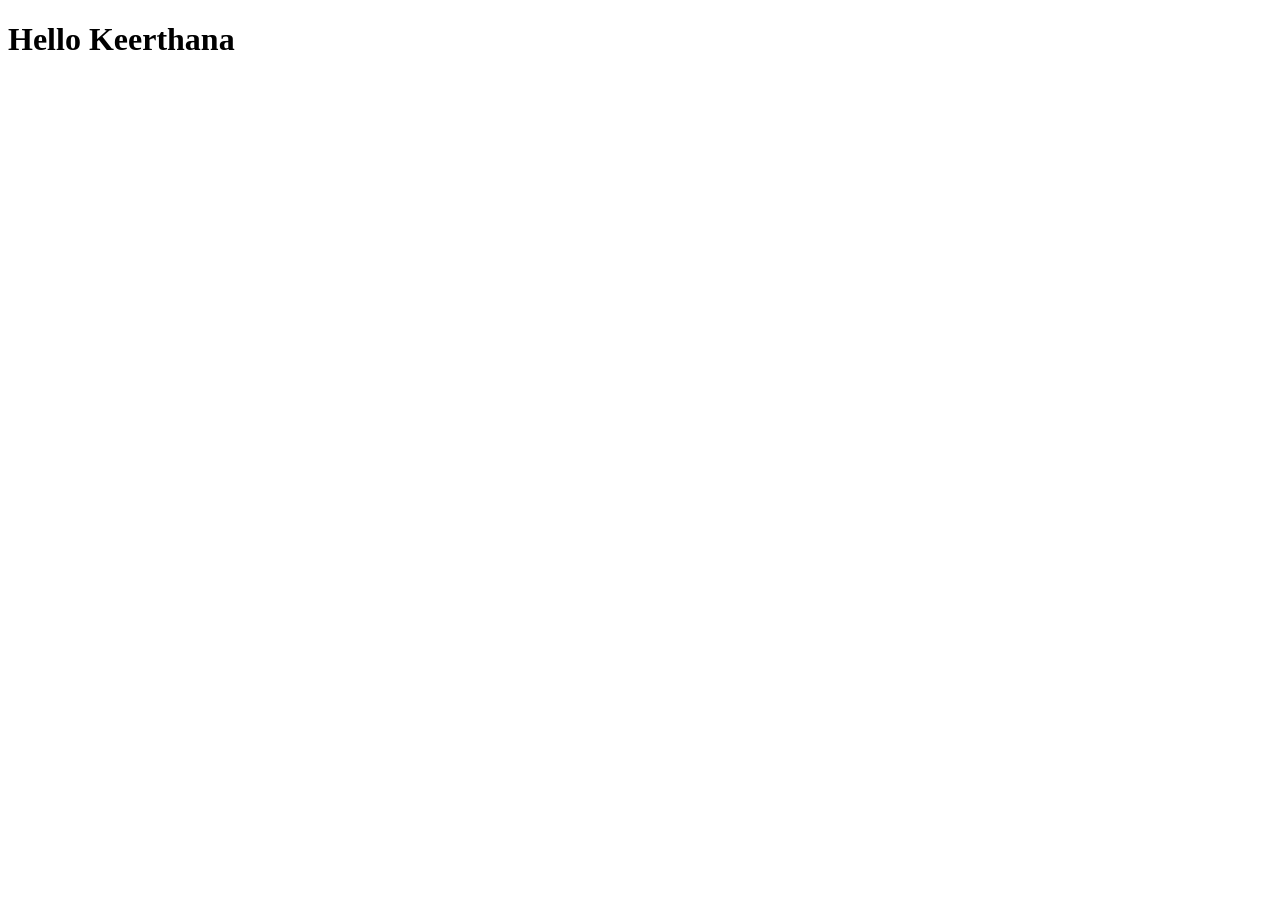
==== index.html @ 8bedb22a "js" ====
<!DOCTYPE html>
<html lang="en">
<head>
    <meta charset="UTF-8">
    <meta name="viewport" content="width=device-width, initial-scale=1.0">
    <title>Document</title>
    <link ref=""stylesheet" href="style.css">
</head>
<body>
    <h1>Hello Keerthana</h1>




    <script src="script.js"></script>
</body>
</html>
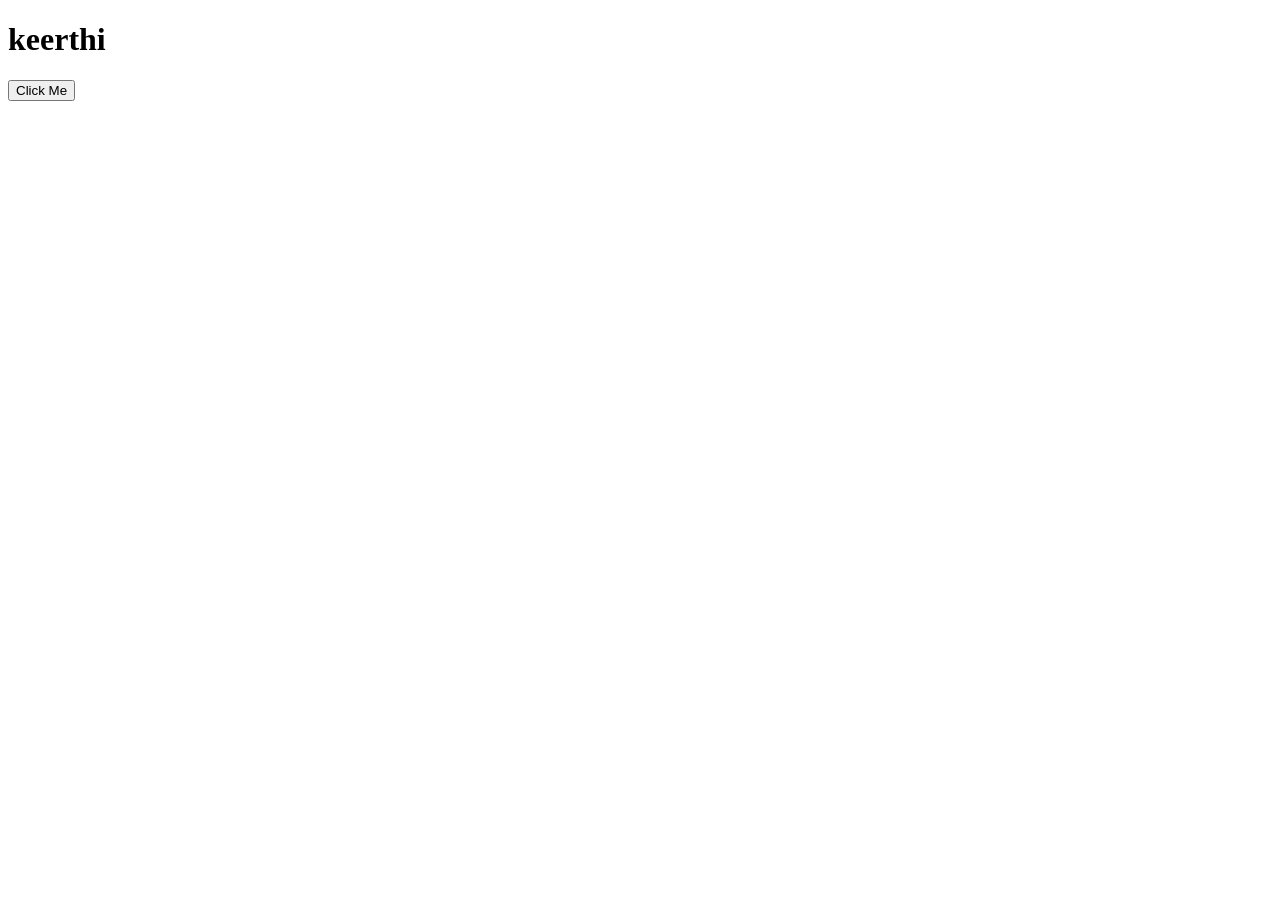
==== commit a1c23ad5: "updated" ====
--- a/index.html
+++ b/index.html
@@ -7,7 +7,12 @@
     <link ref=""stylesheet" href="style.css">
 </head>
 <body>
-    <h1>Hello Keerthana</h1>
+    <!-- <h1>Hello Keerthana</h1>
+    <h1 class="heading">Welcome to my website</h1>
+    <h1 id="display" class="hola" >Hello</h1>
+    <p id="para" hello></p> -->
+    <h1 id="display" keerthana> keerthi</h1>
+    <button onclick="change()">Click Me</button>
 
 
 
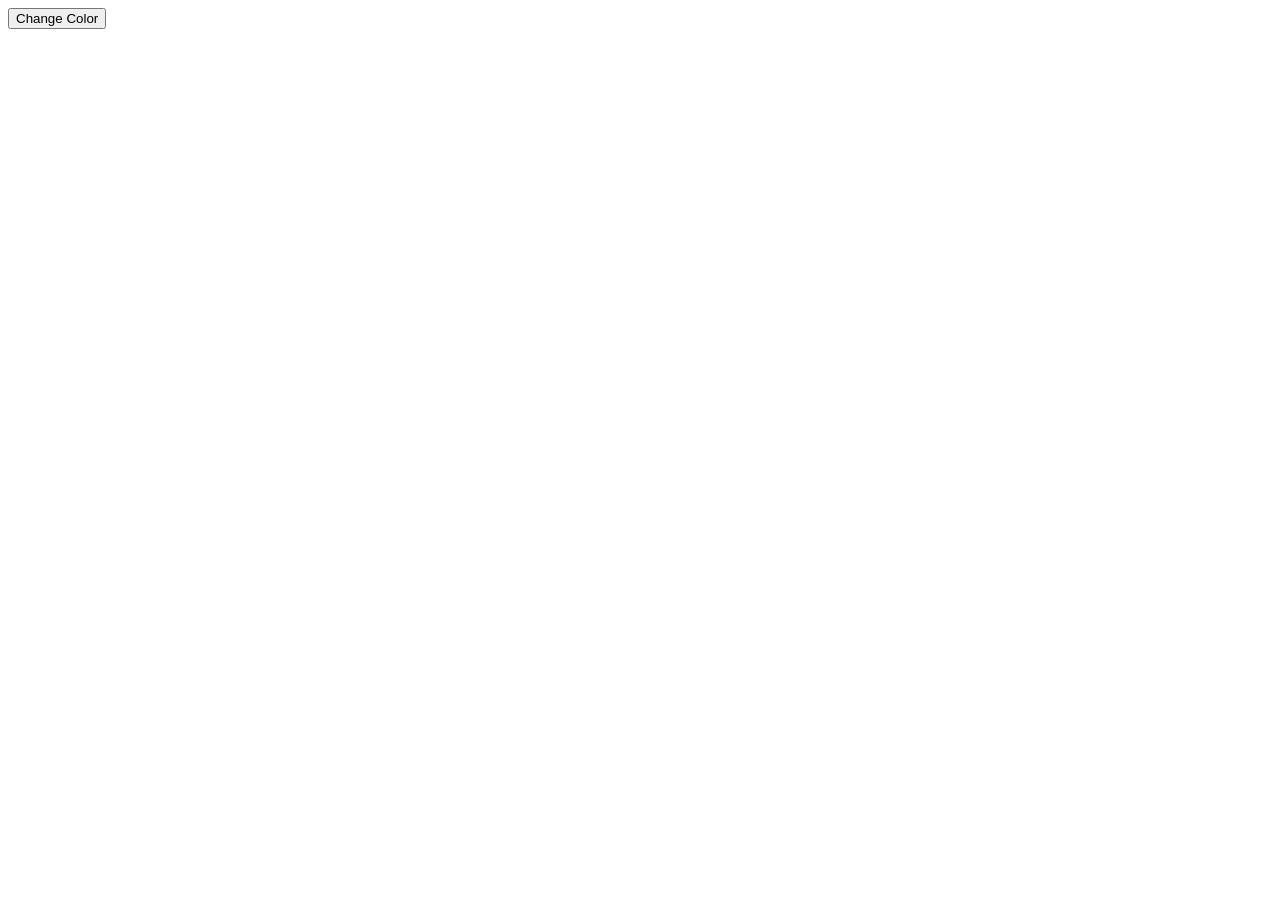
==== commit a6954bc0: "Update" ====
--- a/index.html
+++ b/index.html
@@ -11,8 +11,10 @@
     <h1 class="heading">Welcome to my website</h1>
     <h1 id="display" class="hola" >Hello</h1>
     <p id="para" hello></p> -->
-    <h1 id="display" keerthana> keerthi</h1>
-    <button onclick="change()">Click Me</button>
+    <!-- <h1 id="display" keerthana> keerthi</h1>
+    <button onclick="change()">Click Me</button> -->
+    <div id="box"></div>
+    <button onclick="changecolor()">Change Color</button>
 
 
 
--- a/style.css
+++ b/style.css
@@ -0,0 +1,10 @@
+body {
+    text-align: center;
+}
+
+#box {
+    width: 70%;
+    height: 300px;
+    border: 3px solid black;
+    margin: 3cm auto;
+}
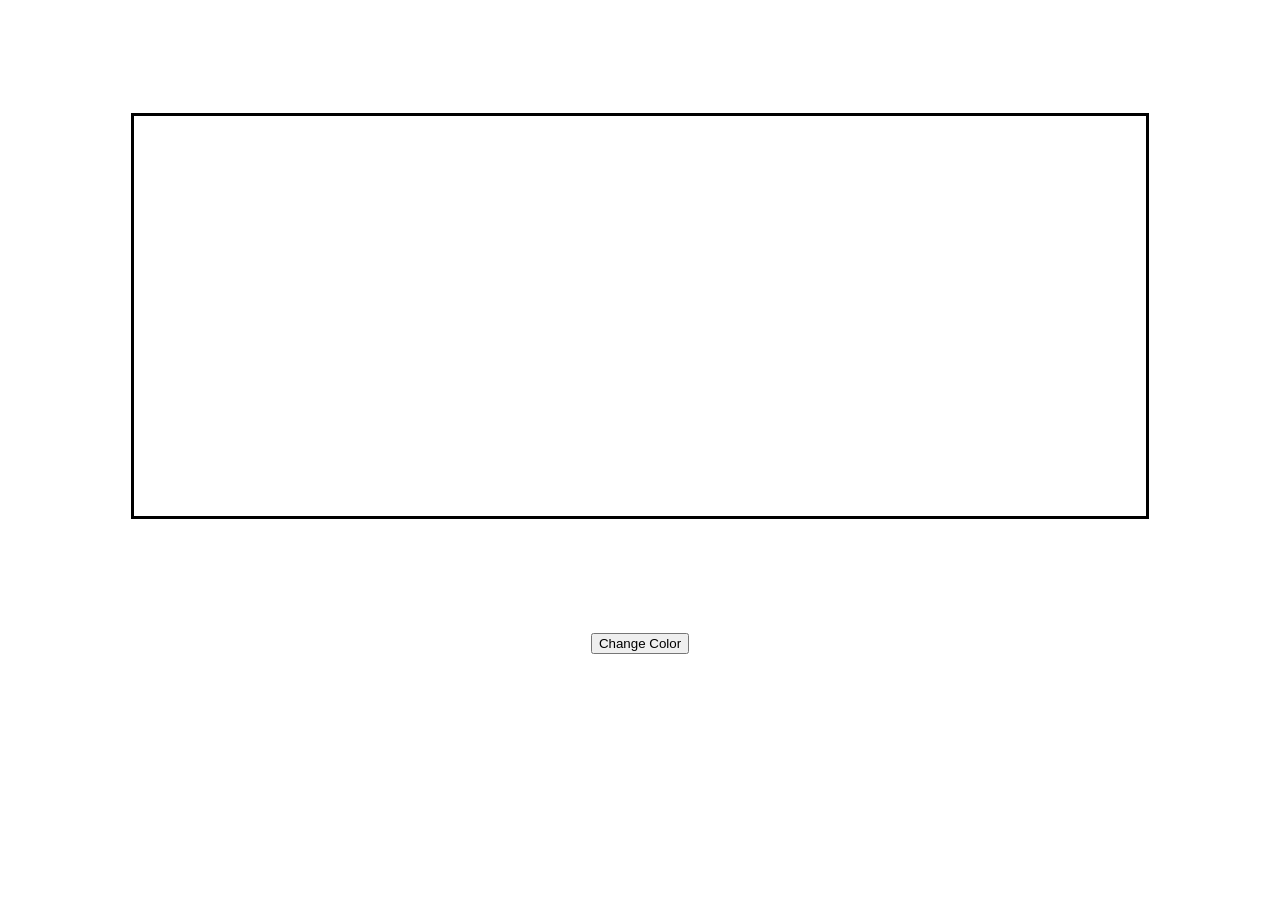
==== commit 9e82ba11: "Updatedd" ====
--- a/index.html
+++ b/index.html
@@ -4,7 +4,7 @@
     <meta charset="UTF-8">
     <meta name="viewport" content="width=device-width, initial-scale=1.0">
     <title>Document</title>
-    <link ref=""stylesheet" href="style.css">
+    <link rel="stylesheet" href="style.css">
 </head>
 <body>
     <!-- <h1>Hello Keerthana</h1>
@@ -14,8 +14,8 @@
     <!-- <h1 id="display" keerthana> keerthi</h1>
     <button onclick="change()">Click Me</button> -->
     <div id="box"></div>
-    <button onclick="changecolor()">Change Color</button>
-
+    <!-- <button onclick="changecolor()">Change Color</button> -->
+    <button onclick="changeColor()">Change Color</button>
 
 
 
--- a/style.css
+++ b/style.css
@@ -3,8 +3,8 @@
 }
 
 #box {
-    width: 70%;
-    height: 300px;
+    width: 80%;
+    height: 400px;
     border: 3px solid black;
     margin: 3cm auto;
 }
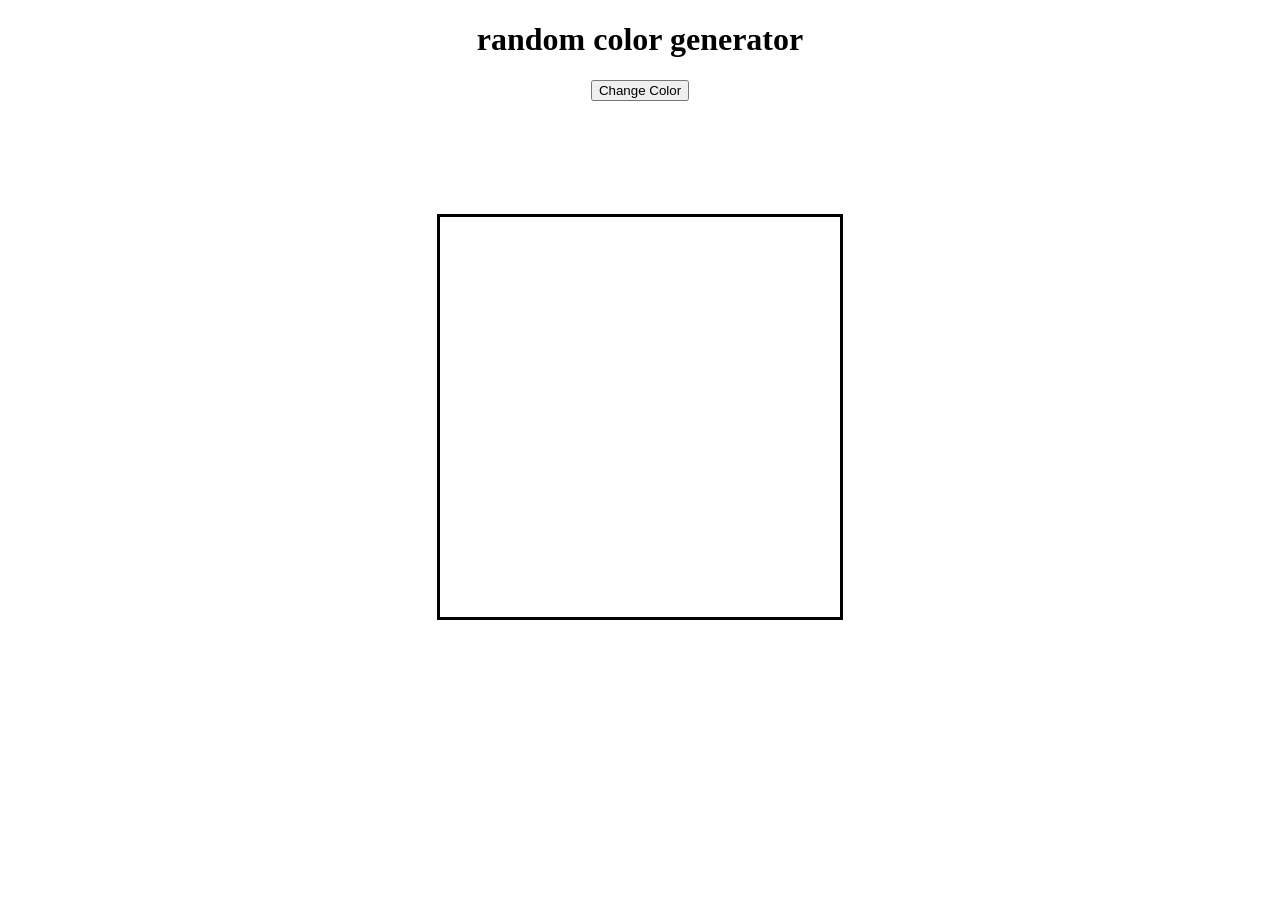
==== commit 4b215e51: "update" ====
--- a/index.html
+++ b/index.html
@@ -13,9 +13,14 @@
     <p id="para" hello></p> -->
     <!-- <h1 id="display" keerthana> keerthi</h1>
     <button onclick="change()">Click Me</button> -->
-    <div id="box"></div>
+    <!-- <div id="box"></div> -->
     <!-- <button onclick="changecolor()">Change Color</button> -->
-    <button onclick="changeColor()">Change Color</button>
+    <!-- <button onclick="changeColor()">Change Color</button> -->
+     <h1>random color generator</h1>
+     <button onclick="changeColor()">Change Color</button>
+     
+     <p id="color"></p>
+     <div id="display"></div>
 
 
 
--- a/style.css
+++ b/style.css
@@ -2,8 +2,8 @@
     text-align: center;
 }
 
-#box {
-    width: 80%;
+#display {
+    width: 400px;
     height: 400px;
     border: 3px solid black;
     margin: 3cm auto;
